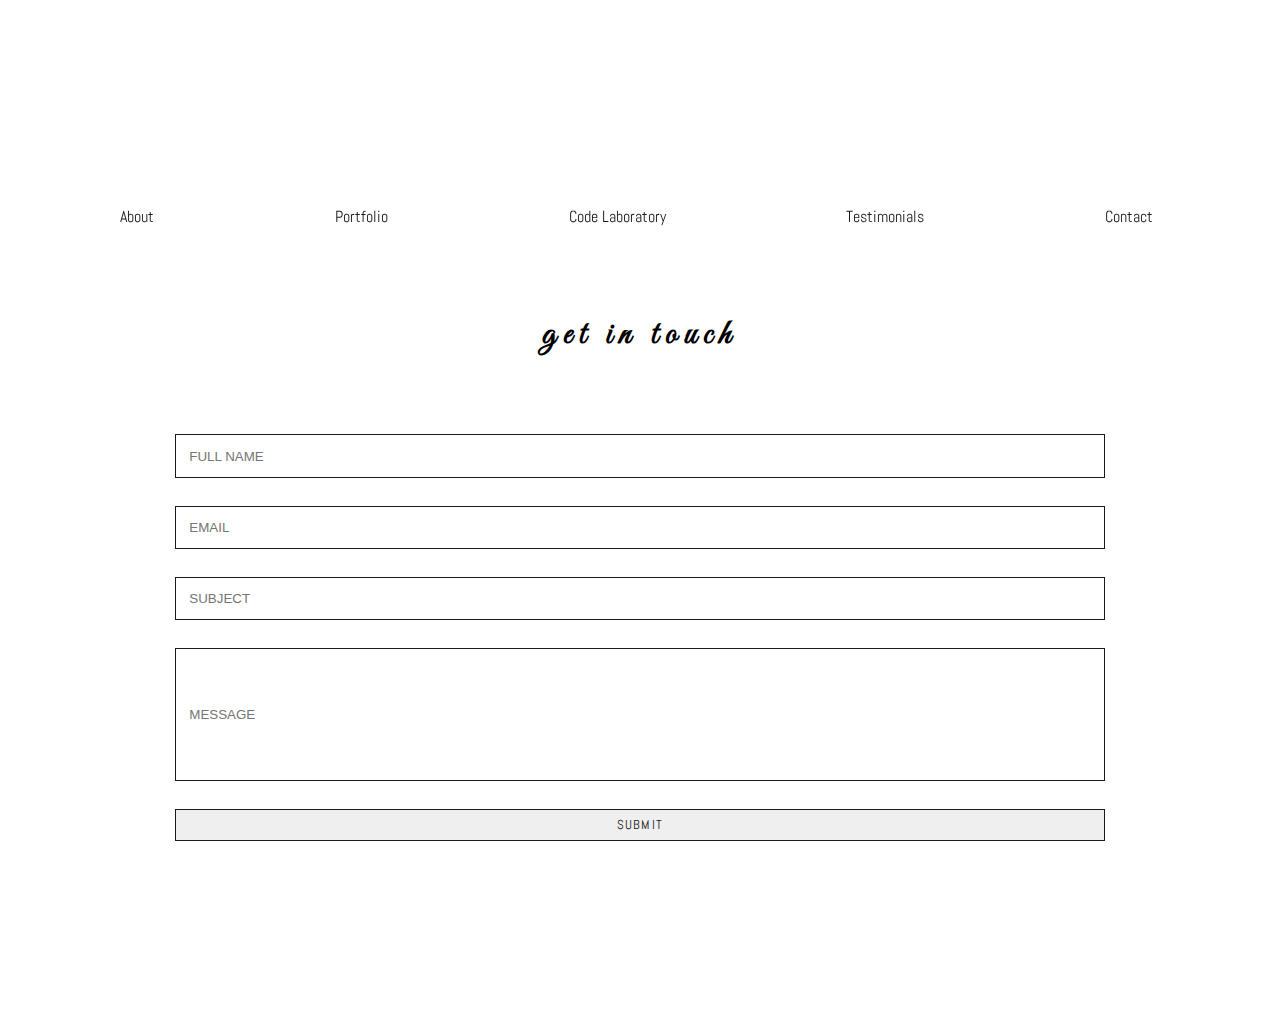
==== views/contact.html @ f74218ab "Added proper connections to pages." ====
<!DOCTYPE html>
<html>
<head>
  <meta charset="UTF-8">
  <title>Contact Garima</title>
  <meta name="viewport" content="width=device-width, initial-scale=1"/>
  <link rel="icon" type="image/ico" href="../assets/favicon.ico">
  <link rel="stylesheet" href="https://cdnjs.cloudflare.com/ajax/libs/font-awesome/4.7.0/css/font-awesome.min.css">
  <link href="https://fonts.googleapis.com/css?family=Alex+Brush:400,600,700|Damion:400,600,700|Great+Vibes:400,600,700|Kaushan+Script:400,600,700|Niconne:400,600,700|Tangerine:400,600,700|Lato:400,600,700|Raleway:400,600,700|Abel:400,600,700" rel="stylesheet">
  <link rel="stylesheet" type="text/css" href="../css/common.css">
  <link rel="stylesheet" type="text/css" href="../css/contact.css">
  <script src="https://ajax.googleapis.com/ajax/libs/jquery/3.3.1/jquery.min.js"></script>
  <script src="../js/app.js" type="text/javascript"></script>
</head>
<body>
  <header>
    <h1>Garima Jain</h1>
    <nav>
      <a href="../index.html">About</a>
      <a href="portfolio.html">Portfolio</a>
      <a href="#">Code Laboratory</a>
      <a href="../index.html">Testimonials</a>
      <a id="contact" href="#">Contact</a>
    </nav>
  </header>

  <main id="form-holder">
    <h2 class="contact-header"><a name="contact">get in touch</a></h2>
      <form id="get-in-touch">
        <fieldset>
          <input id="contact-full-name" type="text" name="full name" required placeholder="FULL NAME">
          <span class="error-hide">Please enter your name</span>
        </fieldset>

        <fieldset>
          <input id="contact-email" type="email" name="email" required placeholder="EMAIL">
          <span class="error-hide">Please enter an email address</span>
        </fieldset>

        <fieldset>
          <input id="contact-subject" type="text" name="subject" required placeholder="SUBJECT">
          <span class="error-hide">Please enter a subject</span>
        </fieldset>

        <fieldset>
          <input id="contact-message" type="textarea" name="message" required placeholder="MESSAGE">
          <span class="error-hide">Please enter a message</span>
        </fieldset>

        <fieldset>
          <button type="submit" id="button-submit">SUBMIT</button>
        </fieldset>
      </form>
      <h2 id="thank-you" class="error-hide">Thank You</h2>
    </main>

    <footer>
    <section class="footer-style">
      <a href="https://twitter.com/garimaj2108"><i class="fa fa-twitter-square fa-2x" aria-hidden="true"></i></a>
      <a href="https://github.com/spotthebug"><i class="fa fa-github-square fa-2x" aria-hidden="true"></i></a>
      <a href="https://www.linkedin.com/in/garima-jain1/"><i class="fa fa-linkedin-square fa-2x" aria-hidden="true"></i></a>
    </section>

    <section id="signed-by">
      <p class="items aligning">&copy 2018 Garima Jain</p>
    </section>
  </footer>



</body>
</html>
---- css/common.css ----
* {
  box-sizing: border-box;
}

body {
  margin: 0;
}

header {
  position: fixed;
  top: 0;
  left: 0;
  right: 0;
  height: 15.2em;
  margin-top: 0;
  background-image: url("../assets/Love-Coding.gif");
  background-size: cover;
  background-repeat: no-repeat;
}

h1 {
  margin-top: 0.5em;
  position: relative;
  font-family: 'Great Vibes', cursive;
  text-align: center;
  font-size: 5em;
  color: white;
  z-index: 100;
  letter-spacing: 0.2em;
}

nav {
  position: relative;
  background-color: white;
  height: 3em;
  z-index: 100;
}

nav a {
  text-decoration: none;
  display: inline-block;
  float: left;
  margin: 0em 3em 0em 6.7em;
  text-align: center;
  color: #1a1a1a;
  padding: 0.8em;
  font-family: 'Abel', sans-serif;
}

nav a:hover {
  text-decoration: underline;
}

footer {
  margin-top: 3.5em;
  padding-top: 1.875em;
  padding-bottom: 0.125em;
  text-align: center;
  font-family: 'Abel', sans-serif;
  background-image: url("../assets/Love-Coding.gif");
  background-size: cover;
  background-repeat: no-repeat;
  color: white;
}

i {
  margin-right: 1em;
  z-index: 100;
  color: white;
}
---- css/contact.css ----
h2 {
  text-align: center;
  font-family: 'Great Vibes', cursive;
  font-size: 2.2em;
  margin-top: 8.9em;
  margin-bottom: 2em;
  letter-spacing: 0.2em;
}

main {
  margin-right: 10em;
  margin-left: 10em;
}

fieldset {
  border: 0.063em solid white;
}

fieldset input {
  border: 0.125em solid #1a1a1a;
}

#contact-full-name {
  padding: 1em;
  width: 100%;
  margin-bottom: 0.75em;
}

#contact-email {
  padding: 1em;
  width: 100%;
  margin-bottom: 0.75em;
}

#contact-subject {
  padding: 1em;
  width: 100%;
  margin-bottom: 0.75em;
}

#contact-message {
  padding: 1em;
  height: 10em;
  width: 100%;
  margin-bottom: 0.75em;
}

#button-submit {
  padding: 0.5em;
  border: 0.125em solid #1a1a1a;
  color: #1a1a1a;
  text-align: center;
  width: 100%;
  transition: all 1s;
  -webkit-transition: all 1s;
  font-family: 'Abel', sans-serif;
  letter-spacing: 0.1em;
  font-size: 0.8em;
}

#button-submit:hover {
  background-color: #595959;
  color: white;
}

.error-hide {
  display: none;
}

.message-display {
  color: #1a1a1a;
  font-family: 'Abel', sans-serif;
}

.error {
  border: 2px solid #ED5254;
}

.valid {
  border: 2px solid green;
}

.form-submitted {
  border: 0.125em solid #1a1a1a;
}

#thank-you {
  text-align: center;
  font-family: 'Great Vibes', cursive;
  font-size: 2.2em;
  margin-top: 10em;
  margin-bottom: 6em;
  letter-spacing: 0.2em;
}
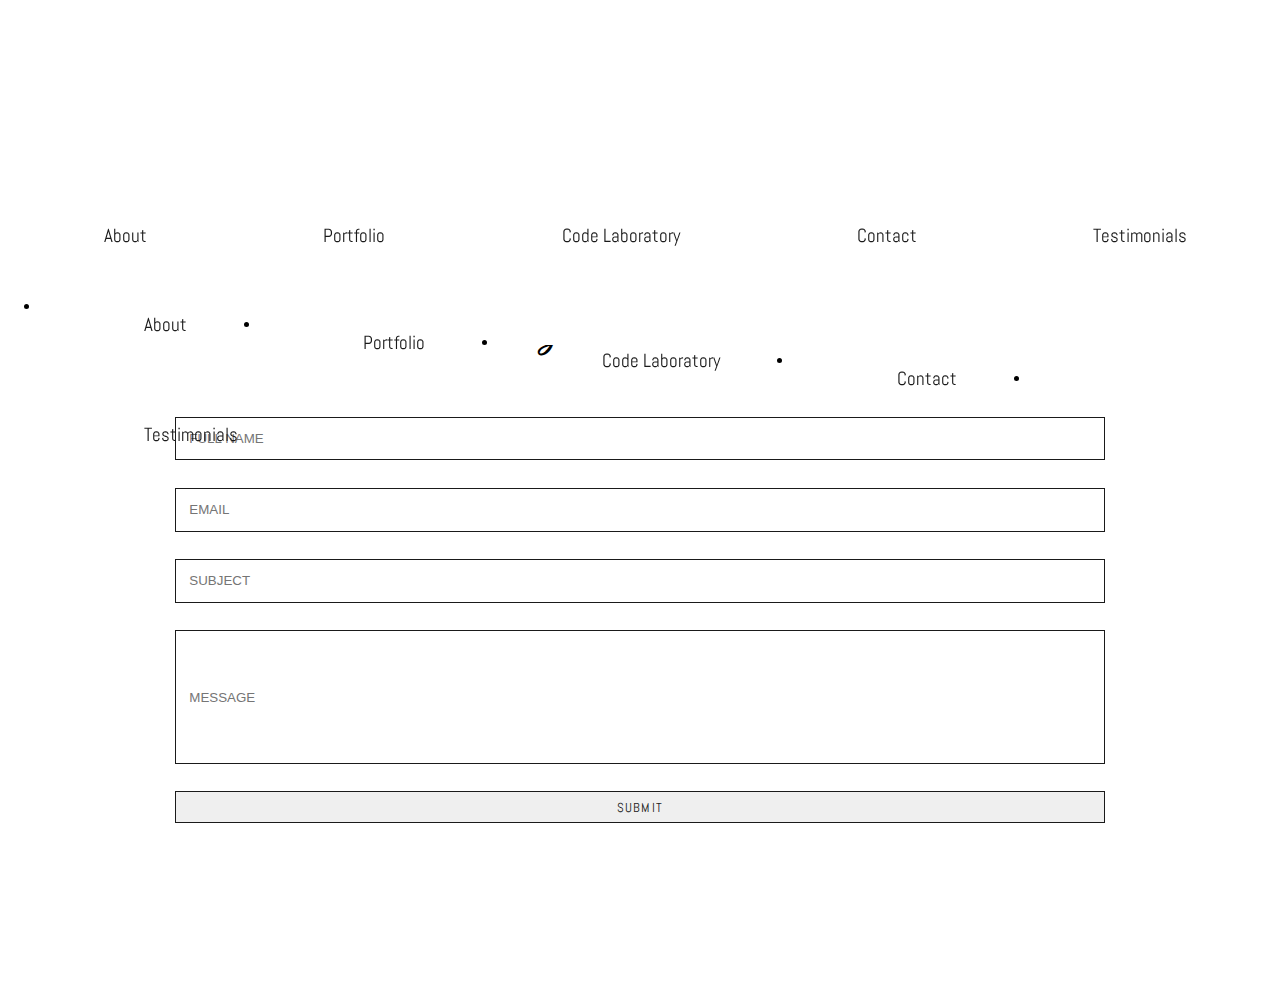
==== commit 942463f0: "Code Review" ====
--- a/views/contact.html
+++ b/views/contact.html
@@ -3,7 +3,7 @@
 <head>
   <meta charset="UTF-8">
   <title>Contact Garima</title>
-  <meta name="viewport" content="width=device-width, initial-scale=1"/>
+  <meta name="viewport" content="width=device-width, initial-scale=1.0"/>
   <link rel="icon" type="image/ico" href="../assets/favicon.ico">
   <link rel="stylesheet" href="https://cdnjs.cloudflare.com/ajax/libs/font-awesome/4.7.0/css/font-awesome.min.css">
   <link href="https://fonts.googleapis.com/css?family=Alex+Brush:400,600,700|Damion:400,600,700|Great+Vibes:400,600,700|Kaushan+Script:400,600,700|Niconne:400,600,700|Tangerine:400,600,700|Lato:400,600,700|Raleway:400,600,700|Abel:400,600,700" rel="stylesheet">
@@ -14,21 +14,37 @@
 </head>
 <body>
   <header>
+    <!-- Hamburger for responsive design -->
     <h1>Garima Jain</h1>
-    <nav>
+    <nav class="menu">
       <a href="../index.html">About</a>
       <a href="portfolio.html">Portfolio</a>
       <a href="#">Code Laboratory</a>
-      <a href="../index.html">Testimonials</a>
-      <a id="contact" href="#">Contact</a>
+      <a href="#contact">Contact</a>
+      <a href="../index.html" target="_blank">Testimonials</a>
     </nav>
+
+  <div>
+    <span class="hamburger"><i class="fa fa-bars" aria-hidden="true"></i>
+    </span>
+    <nav class="responsive-menu">
+      <ul>
+        <li><a href="../index.html">About</a></li>
+        <li><a href="views/portfolio.html">Portfolio</a></li>
+        <li><a href="#">Code Laboratory</a></li>
+        <li><a href="views/contact.html">Contact</a></li>
+        <li><a href="#testimonial">Testimonials</a></li>
+      </ul>
+    </nav>
+  </div>
   </header>
 
   <main id="form-holder">
     <h2 class="contact-header"><a name="contact">get in touch</a></h2>
       <form id="get-in-touch">
         <fieldset>
-          <input id="contact-full-name" type="text" name="full name" required placeholder="FULL NAME">
+          <!-- Usually put the attributes with no value last on the element, such as: required -->
+          <input id="contact-full-name" type="text" name="full name" placeholder="FULL NAME" required>
           <span class="error-hide">Please enter your name</span>
         </fieldset>
 
--- a/css/common.css
+++ b/css/common.css
@@ -11,15 +11,16 @@
   top: 0;
   left: 0;
   right: 0;
-  height: 15.2em;
-  margin-top: 0;
+  height: 16em;
+  margin: auto;
   background-image: url("../assets/Love-Coding.gif");
-  background-size: cover;
-  background-repeat: no-repeat;
-}
+  object-fit: cover;
+  z-index: 100;
+/*  background-repeat: no-repeat;
+*/}
 
 h1 {
-  margin-top: 0.5em;
+  margin-top: 0.67em;
   position: relative;
   font-family: 'Great Vibes', cursive;
   text-align: center;
@@ -40,15 +41,25 @@
   text-decoration: none;
   display: inline-block;
   float: left;
-  margin: 0em 3em 0em 6.7em;
+  margin: 0em 3em 0em 4.6em;
   text-align: center;
   color: #1a1a1a;
   padding: 0.8em;
   font-family: 'Abel', sans-serif;
+  font-size: 1.2em;
 }
 
 nav a:hover {
   text-decoration: underline;
+}
+
+h2 {
+  text-align: center;
+  font-family: 'Great Vibes', cursive;
+  font-size: 2.2em;
+  margin-top: 8.9em;
+  margin-bottom: 1.5em;
+  letter-spacing: 0.2em;
 }
 
 footer {
@@ -58,9 +69,11 @@
   text-align: center;
   font-family: 'Abel', sans-serif;
   background-image: url("../assets/Love-Coding.gif");
-  background-size: cover;
-  background-repeat: no-repeat;
-  color: white;
+    object-fit: cover;
+  z-index: 100;
+
+/*  background-repeat: no-repeat;
+*/  color: white;
 }
 
 i {
--- a/css/contact.css
+++ b/css/contact.css
@@ -1,12 +1,3 @@
-
-h2 {
-  text-align: center;
-  font-family: 'Great Vibes', cursive;
-  font-size: 2.2em;
-  margin-top: 8.9em;
-  margin-bottom: 2em;
-  letter-spacing: 0.2em;
-}
 
 main {
   margin-right: 10em;
